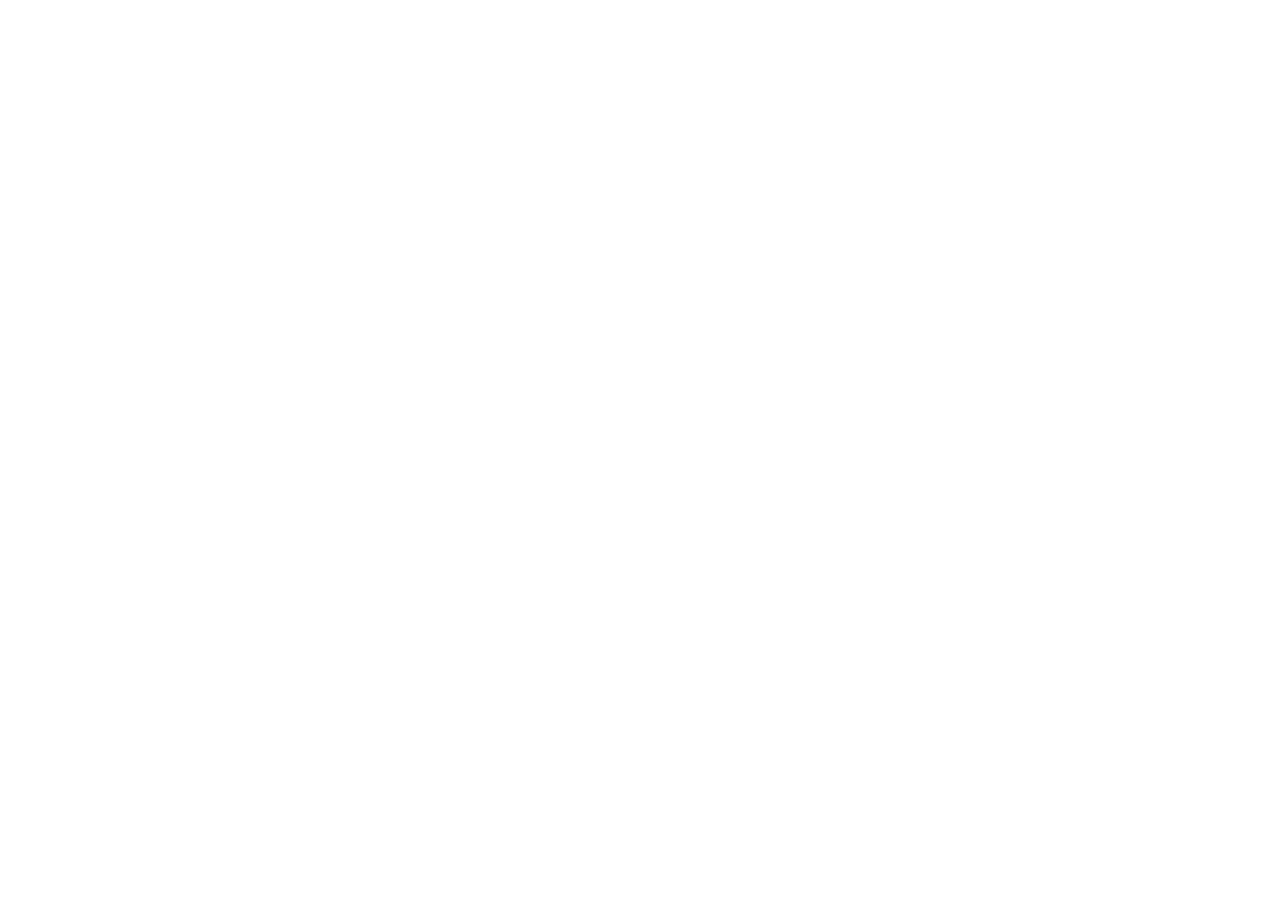
==== src/main/resources/templates/index.html @ f40f92fa "Initial commit" ====
<!DOCTYPE html
        PUBLIC "-//W3C//DTD XHTML 1.0 Transitional//EN"
        "http://www.w3.org/TR/xhtml1/DTD/xhtml1-transitional.dtd">
<html xmlns:th="http://www.thymeleaf.org" xml:lang="en" lang="en">
<head>
    <title>Title</title>
</head>
<body>

</body>
</html>
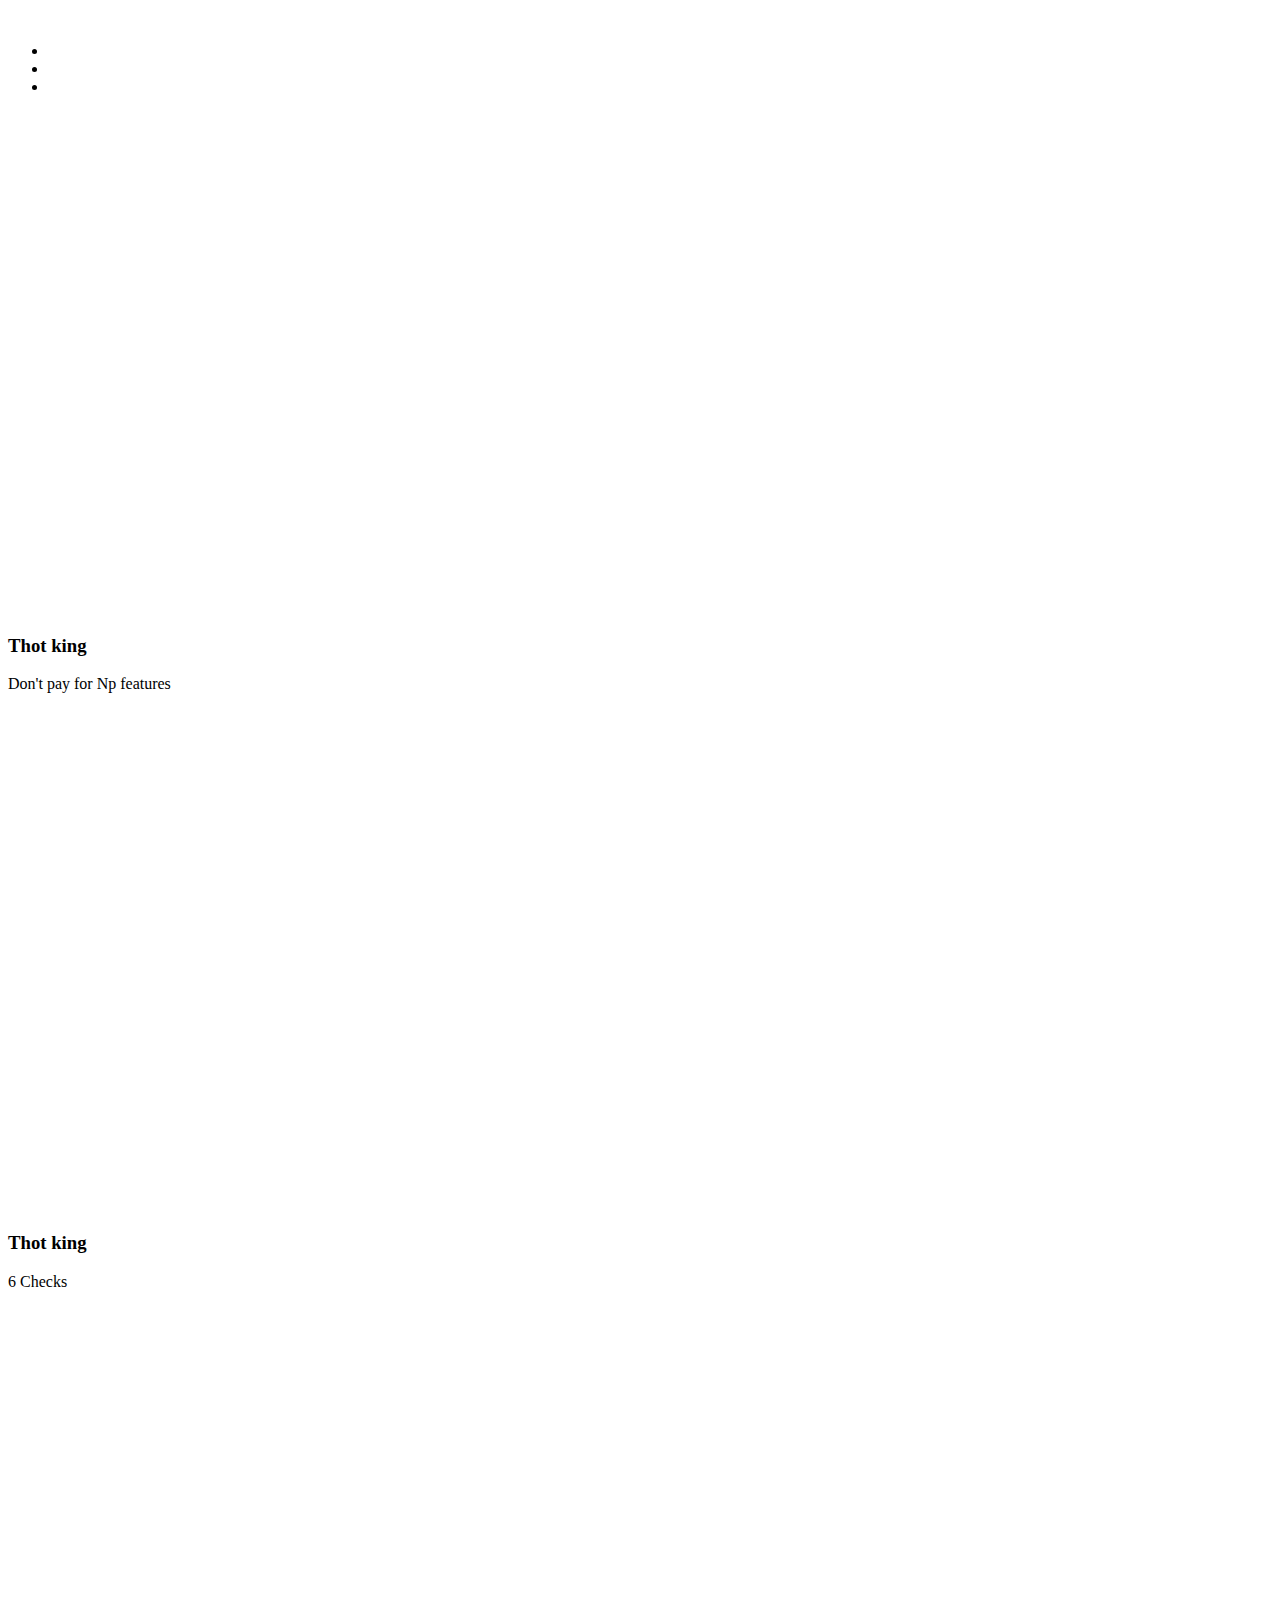
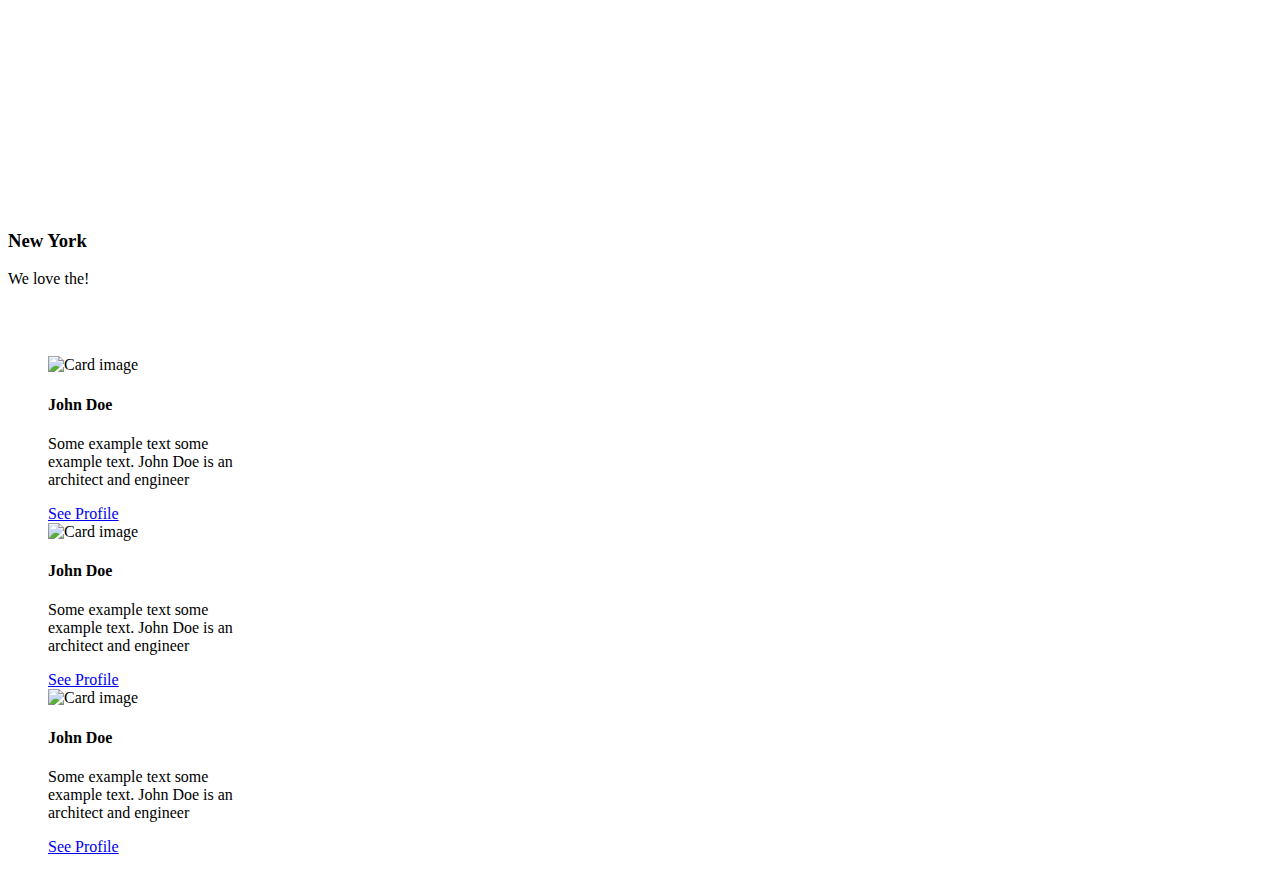
==== commit e4473896: "Patch #3 done with Ahmad" ====
--- a/src/main/resources/templates/index.html
+++ b/src/main/resources/templates/index.html
@@ -1,11 +1,93 @@
-<!DOCTYPE html
-        PUBLIC "-//W3C//DTD XHTML 1.0 Transitional//EN"
-        "http://www.w3.org/TR/xhtml1/DTD/xhtml1-transitional.dtd">
-<html xmlns:th="http://www.thymeleaf.org" xml:lang="en" lang="en">
-<head>
-    <title>Title</title>
+<!DOCTYPE html>
+<html lang="en" xmlns:th="http://www.w3.org/1999/xhtml" xmlns="http://www.w3.org/1999/html">
+
+<head th:insert="fragment/header">
 </head>
 <body>
+<header>
+    <div class="navbar navbar-expand-lg bg-dark navbar-dark" th:insert="fragment/navbar">
+    </div>
+</header>
+</br>
+<div class="container">
+<!-- Video of the week Test Run-->
+<div id="demo" class="carousel slide" data-ride="carousel">
+    <ul class="carousel-indicators">
+        <li data-target="#demo" data-slide-to="0" class="active"></li>
+        <li data-target="#demo" data-slide-to="1"></li>
+        <li data-target="#demo" data-slide-to="2"></li>
+    </ul>
+    <div class="carousel-inner">
+        <div class="carousel-item active">
+            <iframe width="1200" height="500" th:src="@{https://www.youtube.com/embed/Nlt43axij5k}"
+                    frameborder="0" alt="no video attached" allowfullscreen="1">
+            </iframe>
+            <div class="carousel-caption">
+                <h3>Thot king</h3>
+                <p> Don't pay for Np features</p>
+            </div>
+        </div>
 
+        <div class="carousel-item">
+            <iframe width="1200" height="500" th:src="@{https://www.youtube.com/embed/Mb9EC2AeOQ}"
+                    frameborder="0" alt="no video attached" allowfullscreen="1">
+            </iframe>
+            <div class="carousel-caption">
+                <h3>Thot king</h3>
+                <p> 6 Checks</p>
+            </div>
+        </div>
+
+        <div class="carousel-item">
+            <iframe width="1200" height="500" th:src="@{https://www.youtube.com/embed/Mb9EC2AeOQ}"
+                    frameborder="0" alt="no video attached" allowfullscreen="1">
+            </iframe>
+
+            <div class="carousel-caption">
+                <h3>New York</h3>
+                <p>We love the!</p>
+            </div>
+        </div>
+    </div>
+
+    <a class="carousel-control-prev" href="#demo" data-slide="prev">
+        <span class="carousel-control-prev-icon"></span>
+    </a>
+
+    <a class="carousel-control-next" href="#demo" data-slide="next">
+        <span class="carousel-control-next-icon"></span>
+    </a>
+
+</div>
+</br>
+</br>
+<ul>
+<div class="card form-inline" style="width:200px ">
+    <img class="card-img-top" src="img_avatar1.png" alt="Card image" style="width:100%">
+    <div class="card-body">
+        <h4 class="card-title">John Doe</h4>
+        <p class="card-text">Some example text some example text. John Doe is an architect and engineer</p>
+        <a href="#" class="btn btn-primary">See Profile</a>
+    </div>
+    <div class="card" style="width:200px">
+        <img class="card-img-top" src="img_avatar1.png" alt="Card image" style="width:100%">
+        <div class="card-body">
+            <h4 class="card-title">John Doe</h4>
+            <p class="card-text">Some example text some example text. John Doe is an architect and engineer</p>
+            <a href="#" class="btn btn-primary">See Profile</a>
+        </div>
+    </div>
+    <div class="card" style="width:200px">
+        <img class="card-img-top" src="img_avatar1.png" alt="Card image" style="width:100%">
+        <div class="card-body">
+            <h4 class="card-title">John Doe</h4>
+            <p class="card-text">Some example text some example text. John Doe is an architect and engineer</p>
+            <a href="#" class="btn btn-primary">See Profile</a>
+        </div>
+    </div>
+</div>
+</ul>
+</div>
 </body>
-</html>+
+</html>
